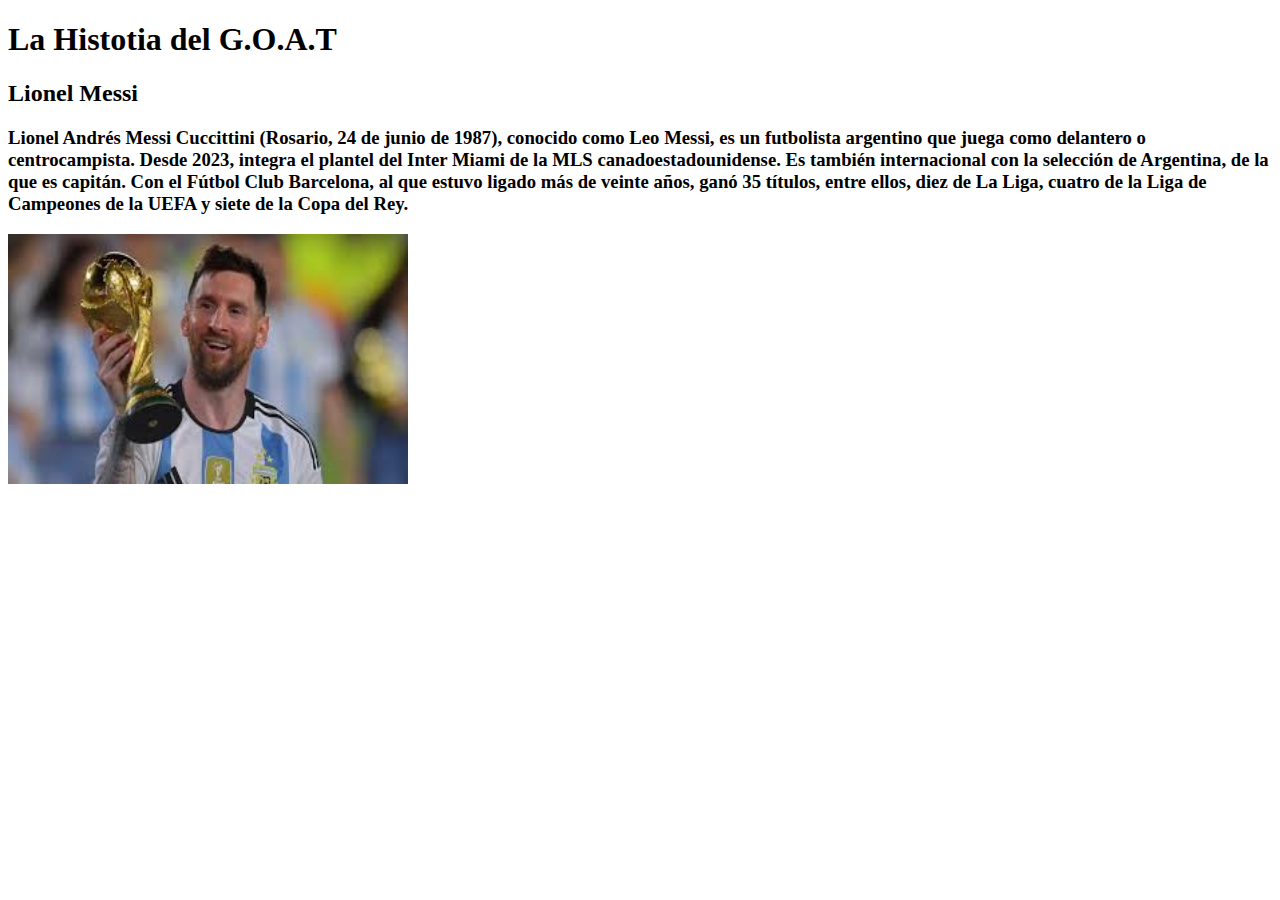
==== index.html @ 81ffde8d "first commit" ====
<!DOCTYPE html>
<html lang="en">
<head>
    <meta charset="UTF-8">
    <meta name="viewport" content="width=device-width, initial-scale=1.0">
    <title>Un Poco de Messi</title>
</head>
<body>
    <h1>La Histotia del G.O.A.T</h1>
    <h2>Lionel Messi</h2>
    <h3>Lionel Andrés Messi Cuccittini (Rosario, 24 de junio de 1987), conocido como Leo Messi, es un futbolista argentino que juega como delantero o centrocampista. Desde 2023, integra el plantel del Inter Miami de la MLS canadoestadounidense. Es también internacional con la selección de Argentina, de la que es capitán.
 Con el Fútbol Club Barcelona, al que estuvo ligado más de veinte años, ganó 35 títulos, entre ellos, diez de La Liga, cuatro de la Liga de Campeones de la UEFA y siete de la Copa del Rey.</h3>
 <img src="messi.jpg" width="400" height="250" alt="messi es messi"
</body>
</html>
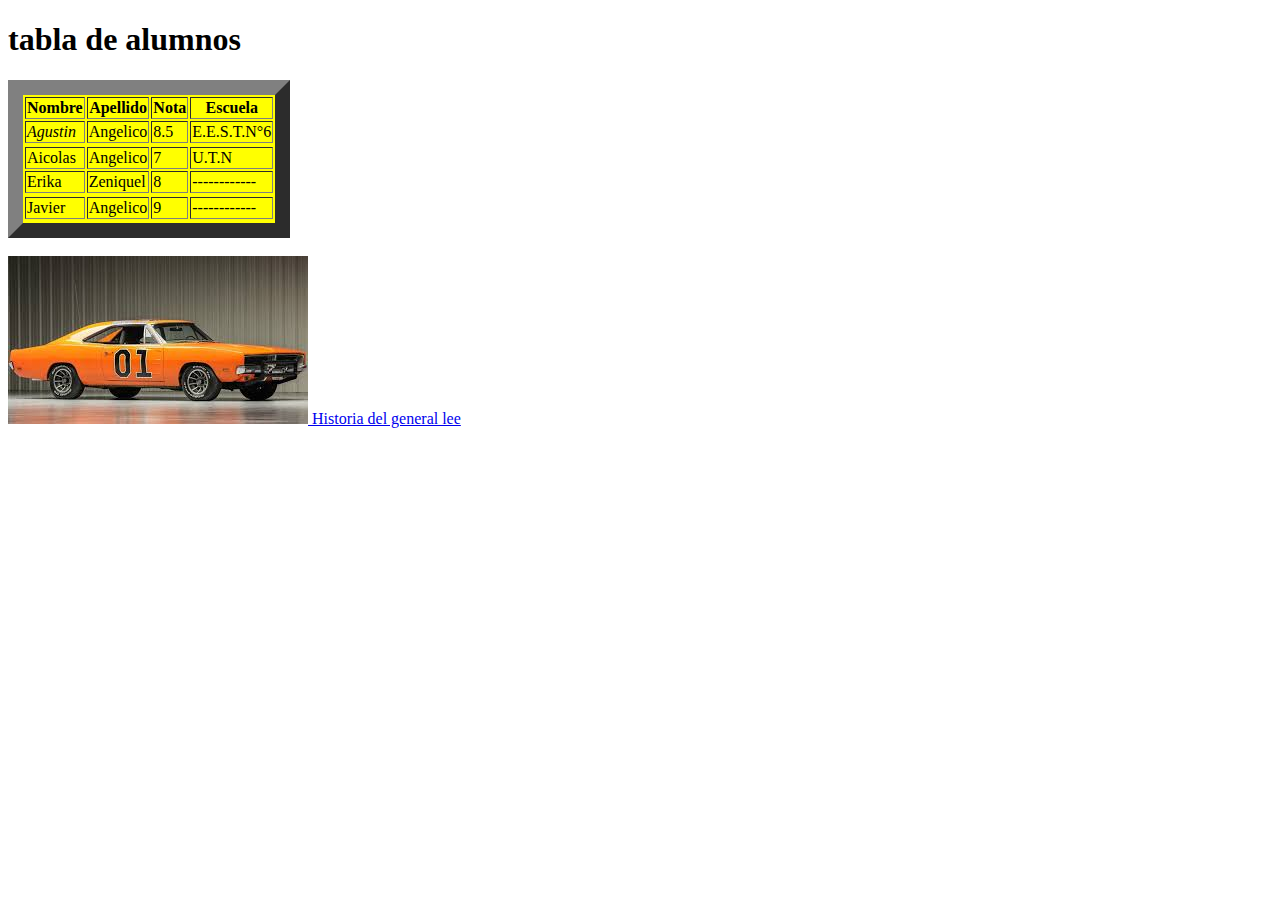
==== commit 2844a143: "clase 2" ====
--- a/index.html
+++ b/index.html
@@ -3,13 +3,46 @@
 <head>
     <meta charset="UTF-8">
     <meta name="viewport" content="width=device-width, initial-scale=1.0">
-    <title>Un Poco de Messi</title>
+    <title>Document</title>
 </head>
 <body>
-    <h1>La Histotia del G.O.A.T</h1>
-    <h2>Lionel Messi</h2>
-    <h3>Lionel Andrés Messi Cuccittini (Rosario, 24 de junio de 1987), conocido como Leo Messi, es un futbolista argentino que juega como delantero o centrocampista. Desde 2023, integra el plantel del Inter Miami de la MLS canadoestadounidense. Es también internacional con la selección de Argentina, de la que es capitán.
- Con el Fútbol Club Barcelona, al que estuvo ligado más de veinte años, ganó 35 títulos, entre ellos, diez de La Liga, cuatro de la Liga de Campeones de la UEFA y siete de la Copa del Rey.</h3>
- <img src="messi.jpg" width="400" height="250" alt="messi es messi"
+    <table border="15"bgcolor="yellow">
+    <h1>tabla de alumnos</h1>
+    <tr><th>Nombre</th>
+    <th>Apellido</th>
+    <th>Nota</th>
+    <th>Escuela</th>
+    </tr>
+</tr>
+<td><i>Agustin</i></td>
+<td>Angelico</td>
+<td>8.5</td>
+<td>E.E.S.T.N°6</td>
+<tr>
+
+</tr>
+<td>Aicolas</td>
+<td>Angelico</td>
+<td>7</td>
+<td>U.T.N</td>
+
+</tr>
+<td>Erika</td>
+<td>Zeniquel</td>
+<td>8</td>
+<td>------------</td>
+<tr>
+
+</tr>
+<td>Javier</td>
+<td>Angelico</td>
+<td>9</td>
+<td>------------</td>
+<tr>
+
+</table>
+<br>
+<img src="general lee.jpg"><a href="https://es.wikipedia.org/wiki/Robert_E._Lee"> Historia del general lee </a>
+</body>
 </body>
 </html>